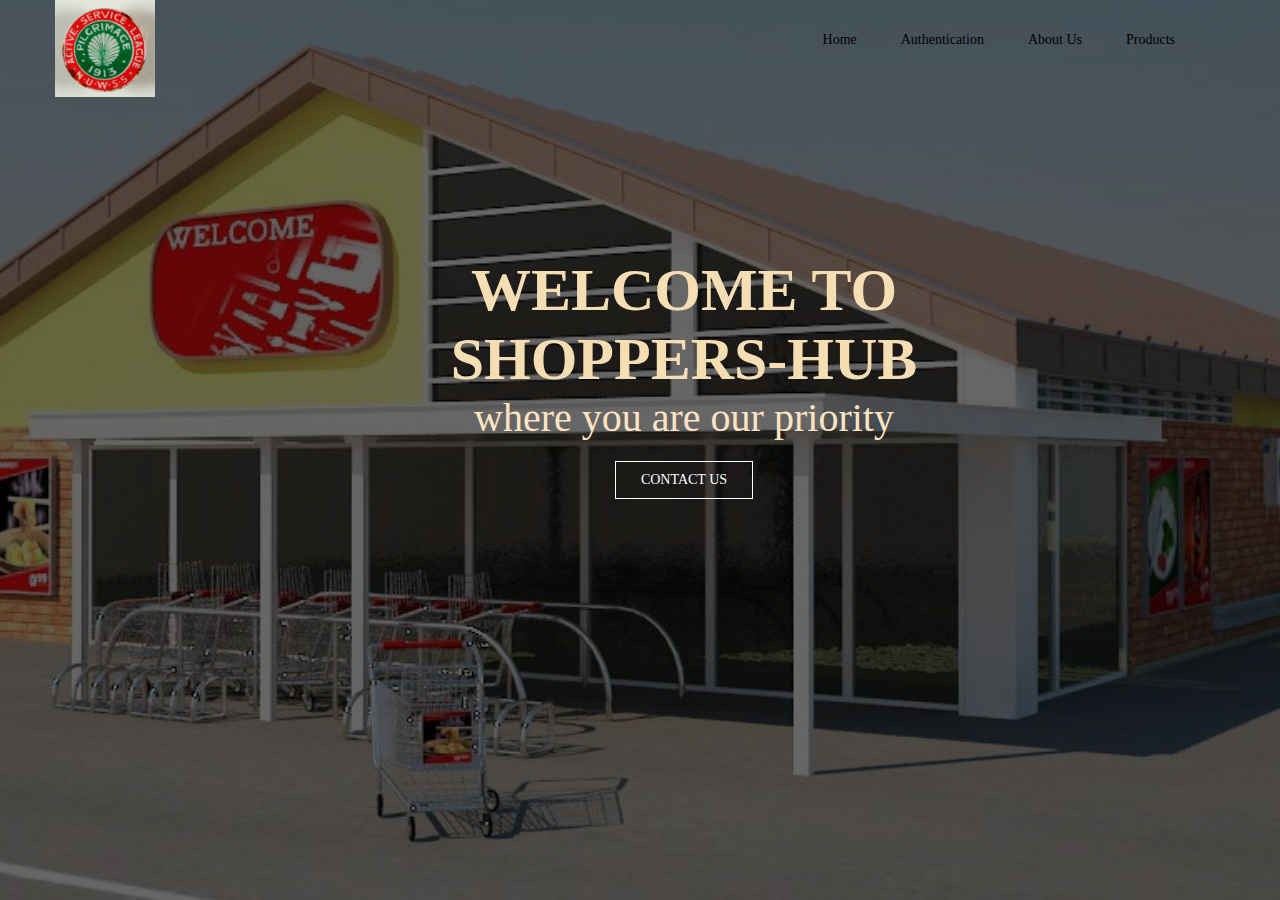
==== index.html @ dff519ba "first commit" ====
<!DOCTYPE html>
<html lang="en">
<head>
    <meta charset="UTF-8">
    <meta http-equiv="X-UA-Compatible" content="IE=edge">
    <meta name="viewport" content="width=device-width, initial-scale=1.0">
    <title>The-HUB</title>
    <link rel="stylesheet" href="/css/style.css">
</head>
<body>
    <div class="container">
        <header>
            <div class="wrapper">
                <div class="logo">
                    <img src="/images/image16.webp" alt="loading" width="150" height="150">
                </div>
                <ul class="nav-area">
                    <li><a href="#">Home</a></li>
                    <li><a href="#">Authentication</a></li>
                    <li><a href="#">About Us</a></li>
                    <li><a href="#">Products</a></li>
                </ul>
            </div>
            <div>
                <div class="welcome-text">
                    <h1>Welcome To shoppers-Hub</h1>
                    <p>where you are our priority</p>
                    <a href="#">Contact Us</a>
                </div>
    
            </div>
        </header>
        
    </div>
    
</body>
</html>
---- css/style.css ----
*{
    margin: 0;
    padding: 0;
}

.wrapper{
    width: 1170px;
    margin: auto;
}

header{
    background:linear-gradient(rgba(0,0,0,0.6),rgba(0,0,0,0.6)),url("/images/image19.jpg");
    height: 100vh;
    background-size:cover;
    background-position: center center;
    position: relative;
}
.nav-area{
    float: right;
    list-style-type: none;
    margin: 30px;
}
.nav-area li{
    display: inline-block;
}
.nav-area li a{
    color: #000;
    text-decoration: none;
    padding:5px 20px;
    font-family: 'poppins';
    font-size: 14px;
}
.nav-area li a:hover{
    background: #fff;
    color: #333;
}
.logo img{
    width: 100px;
    float: left;
    height: auto;
}
.welcome-text{
    position: absolute;
    width: 600px;
    height: 300px;
    margin: 20% 30%;
    text-align: center;
}
.welcome-text h1{
    text-align: center;
    color: wheat;
    text-transform: uppercase;
    font-size: 60px;
}
.welcome-text a{
    border: 1px solid #fff;
    padding: 10px 25px;
    text-decoration: none;
    text-transform: uppercase;
    font-size: 14px;
    margin-top: 20px;
    display: inline-block;
    color: #fff;
}
.welcome-text a:hover{
    background: #fff;
    color: #333;
}
p{
    color: bisque;
    font-size: 40px;
}
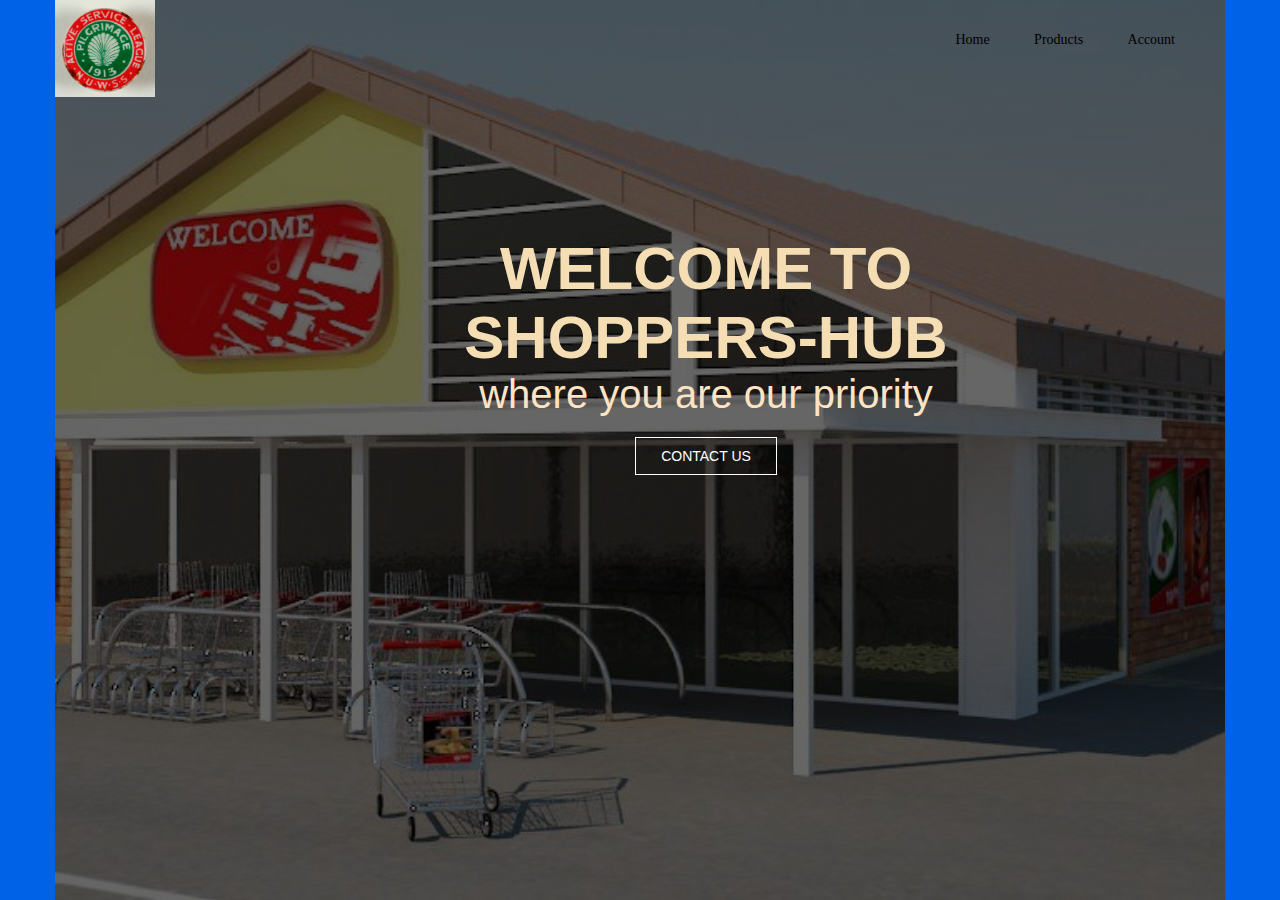
==== commit f102389b: "group work" ====
--- a/index.html
+++ b/index.html
@@ -15,23 +15,24 @@
                     <img src="/images/image16.webp" alt="loading" width="150" height="150">
                 </div>
                 <ul class="nav-area">
-                    <li><a href="#">Home</a></li>
-                    <li><a href="#">Authentication</a></li>
-                    <li><a href="#">About Us</a></li>
-                    <li><a href="#">Products</a></li>
+                    <li><a href="index.html" target="_self">Home</a></li>
+                    <li><a href="products.html">Products</a></li>
+                    <li><a href="Account.html" target="_self">Account</a></li>
                 </ul>
             </div>
             <div>
                 <div class="welcome-text">
                     <h1>Welcome To shoppers-Hub</h1>
                     <p>where you are our priority</p>
-                    <a href="#">Contact Us</a>
+                    <a href="About_Us.html">Contact Us</a>
                 </div>
     
             </div>
         </header>
         
     </div>
-    
+   <div class="brand">
+
+   </div> 
 </body>
 </html>--- a/css/style.css
+++ b/css/style.css
@@ -1,6 +1,7 @@
 *{
     margin: 0;
     padding: 0;
+    font-family: sans-serif;
 }
 
 .wrapper{
@@ -69,4 +70,173 @@
 p{
     color: bisque;
     font-size: 40px;
+}
+
+/*the form*/
+body{
+    height: 100vh;
+    background: #0062e6 !important;
+    display: flex;
+    flex-direction: column;
+    align-items: center;
+    justify-content: center;
+}
+.card{
+    overflow: hidden;
+    border: 0 !important;
+    border-radius: 20px !important;
+    box-shadow: 0 0.5rem 1rem 0 rgba(0,0,0,0.1);
+}
+.img-left{
+    width: 45%;
+    background: url('/images/nice-1.jpg');
+    background-size: cover;
+}
+.card-body{
+    padding: 2rem;
+}
+.title{
+    margin-bottom: 2rem;
+}
+
+.account-page{
+    padding: 490px ;
+    background:linear-gradient(rgba(114, 111, 111, 0.4),rgba(109, 107, 107, 0.4)), url(/images/image19.jpg);
+    background-size: cover; 
+}
+
+.form-container{
+    background: #ffffff;
+    width: 250px;
+    height: 400px;
+    position: relative;
+    text-align: center;
+    padding: 20px 0;
+    margin: auto;
+    box-shadow:  0 0 20px 0px rgba(0,0,0,0.3);
+    border-radius: 9px;
+    overflow: hidden;
+
+}
+
+.form-container span{
+    font-weight: bold;
+    padding:  0 10px;
+    color: #555555;
+    cursor: pointer;
+    width: 100px;
+    display: inline-block;
+}
+
+.form-btn{
+    display: inline-block;
+}
+
+.form-container form{
+    max-width: 100%;
+    padding: 0 20px;
+    position: absolute;
+    top: 130px;
+    transition: transform 1s;
+}
+
+form input{
+    width: 100%;
+    height: 30px;
+    margin: 10px 0;
+    padding: 0 10px;
+    border: 1px solid #cccccc;
+}
+
+form .btn{
+    width: 100%;
+    border-radius: 20px;
+    cursor: pointer;
+    margin: 0 10px;
+}
+
+form .btn:focus{
+    outline: none;
+}
+
+
+#LoginForm{
+
+    left:-300px;
+}
+
+#RegForm{
+
+    left:0px;
+}
+
+form a{
+    font-size: 12px;
+}
+
+
+#Indicator{
+    width: 100px;
+    border: none;
+    background: coral;
+    height: 3px;
+    margin-top: 8px;
+    transform: translateX(100px);
+    transition: transform 1s;
+}
+.testimonial{
+    padding-top: 100px;
+}
+
+.testimonial .col-3{
+    text-align: center;
+    padding: 40px 20px;
+    box-shadow: 0 0 20px 0px rgba(0,0,0,0.1);
+    cursor: pointer;
+    transition: transform 0.5s;
+}
+
+.testimonial .col-3 img{
+    width: 50px;
+    margin-top: 20px;
+    border-radius: 50%;
+}
+
+.testimonial .col-3:hover{
+    transform: translateY(-10px);
+}
+.fa.fa-quote-left{
+    font-weight: 34px;
+    color: #ff523b;
+}
+
+.col-3 p{
+    font-size: 12px;
+    margin: 12px  0;
+    color: #777;
+}
+
+.testimonial .col-3 h3{
+    font-weight: 600px;
+    color: #555;
+    font-size: 16px;    
+}
+
+
+.brands{
+    margin: 100px auto;
+}
+
+.col-5{
+    width: 160px;
+}
+
+.col-5 img{
+    width: 100%;
+    cursor: pointer;
+    filter: grayscale(100%);
+}
+
+.col-5 img:hover{
+    filter: grayscale(0);
 }